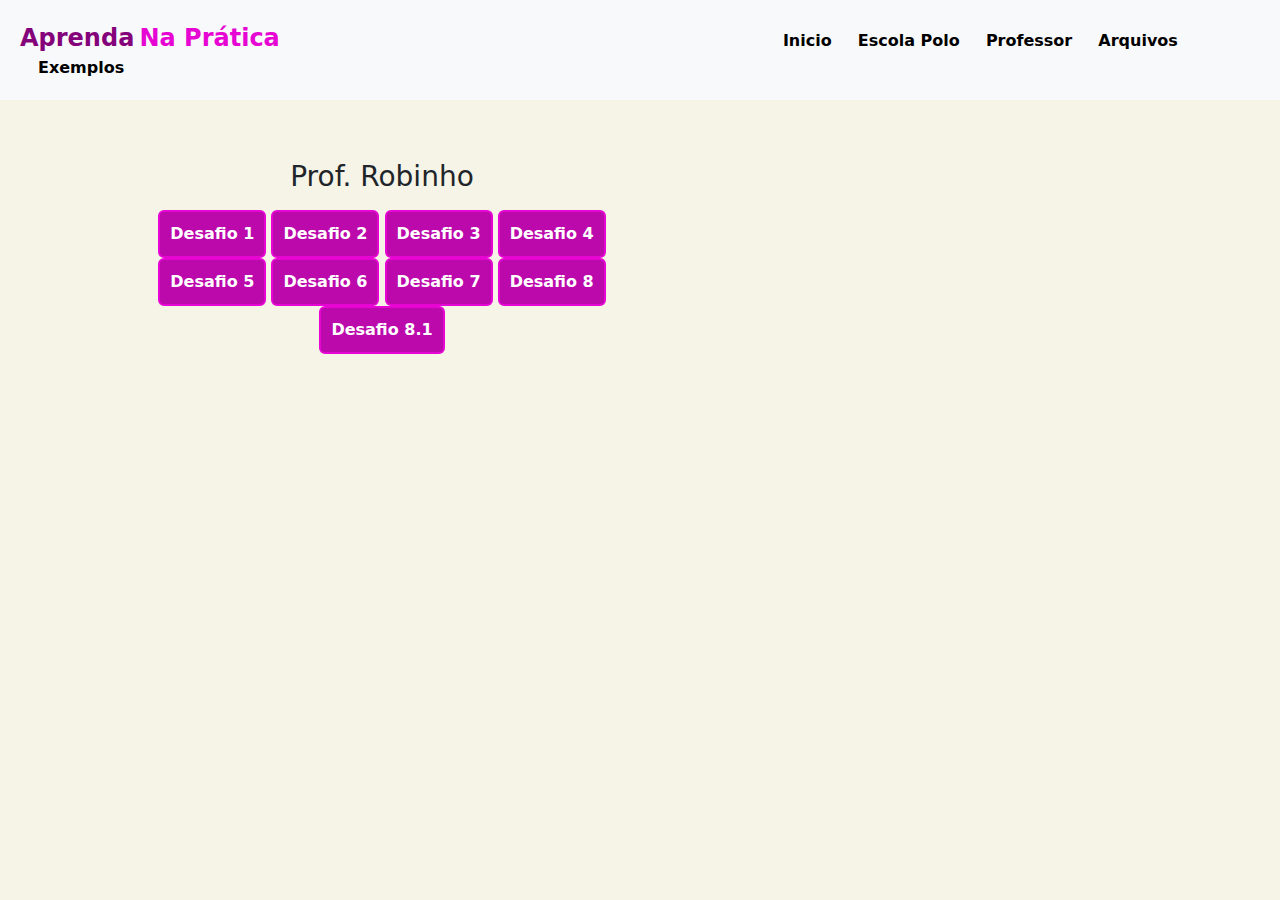
==== index.html @ 297d33d1 "Add files via upload" ====
<!DOCTYPE html>
<html lang="Pt-Br">

<head>
    <meta charset="UTF-8">
    <meta name="viewport" content="width=device-width, initial-scale=1.0">
    <title>Aula de Front-End</title>

    <link href="https://cdn.jsdelivr.net/npm/bootstrap@5.3.3/dist/css/bootstrap.min.css" rel="stylesheet"
        integrity="sha384-QWTKZyjpPEjISv5WaRU9OFeRpok6YctnYmDr5pNlyT2bRjXh0JMhjY6hW+ALEwIH" crossorigin="anonymous">
    <script src="https://cdn.jsdelivr.net/npm/bootstrap@5.3.3/dist/js/bootstrap.bundle.min.js"
        integrity="sha384-YvpcrYf0tY3lHB60NNkmXc5s9fDVZLESaAA55NDzOxhy9GkcIdslK1eN7N6jIeHz"
        crossorigin="anonymous"></script>

    <link rel="stylesheet" href="style5.css">

</head>

<body>

    <header class="bg-light header">
        <section>
            <span class="span-1">Aprenda</span>
            <span class="span-2">Na Prática</span>
            
            <section class="links">
                <a href="index.html">Inicio</a>
                <a href="Polo.html">Escola Polo</a>
                <a href="Professor.html">Professor</a>
                <a href="Arquivos.html">Arquivos</a>
                <a href="Exemplos.html">Exemplos</a>
            </section>
        </section>
    </header>

    <main>
        <! USANDO bootstrap>
            <div class="container text-center">
                <div class="row">

                    <div class="col">
                        <section class="secao-1">
                            <h3>Prof. Robinho</h3>
                            <p></p>
                                <a href="desafio 1.html" class="btn btn-info link-a-1">Desafio 1</a>
                                <a href="desafio 2.html" class="btn btn-info link-a-1">Desafio 2</a>
                                <a href="desafio 3.html" class="btn btn-info link-a-1">Desafio 3</a>
                                <a href="desafio 4.html" class="btn btn-info link-a-1">Desafio 4</a>
                                <a href="desafio 5.html" class="btn btn-info link-a-1">Desafio 5</a>
                                <a href="desafio 6.html" class="btn btn-info link-a-1">Desafio 6</a>
                                <a href="for.html" class="btn btn-info link-a-1">Desafio 7</a>
                                <a href="while.html" class="btn btn-info link-a-1">Desafio 8</a>
                                <a href="while copy.html" class="btn btn-info link-a-1">Desafio 8.1</a>
                        </section>
                    </div>

                    <div class="col">
                        <section class="secao-2">
                            <div class="img">
                                <img src="morris.webp" alt="">
                            </div>
                        </section>
                    </div>

                    <div class="col">
                        <section class="secao-3">
                            <p>
                               
                            </p>
                            <img class="img-col" src="www.webp" alt="">
                        </section>
                    </div>

                    <div class="col">
                        <section class="secao-4">
                            <p>
                            </p>
                            <img class="img-col" src="tela.png" alt="">
                        </section>
                    </div>

                </div>
            </div>

    </main>

</body>

</html>
---- style5.css ----
body{
    background-color: rgb(245, 244, 231);
}

.header{
    padding: 20px;
}

.links{
    display: inline;
    margin-left: 480px;
}

.links a{
    margin-left: 15px;
    text-decoration: none;
    font-weight: bold;
    color: black;
    padding: 3px;
}

.links a:hover{
    color: #e605d3;
    border-top: 2px solid #e605d3;
    border-bottom: 2px solid #e605d3;
}

.link-a-1{
    background-color: #bb09ac;
    border: #e605d3 solid 2px;
    color: white;
    font-weight: bold;
    padding: 10px;
}

.link-a-2{
    background-color: transparent;
    border: #e605d3 solid 2px;
    font-weight: bold;
    padding: 5px;
}


.span-1, .span-2{
    font-weight: bold;
    font-size: x-large;
}

.span-1{
    color:#85037a ;
}

.span-2{
    color: #e605d3;
}

.secao-1{
    width: 500px;
    margin-left: 50px;
    margin-top: 50px;
    padding: 10px;
}

.secao-2{
    width: 500px;
    margin-top:50px ;
    margin-bottom: 100px;
}

.secao-3{
    width: 500px;
    margin-left: 50px;
    margin-top: 50px;
}

.secao-4{
    width: 500px;
    margin-left: 50px;
    margin-top: 50px;
}

.secao-1 h1{
    font-weight: bold;
}

.secao-1 h2{
    font-weight: lighter;
    color: #e605d3;
}

img{
    width: 400px;
    margin: 0 auto;
}
.img img{
    width: 70%;
    border-radius: 100%;
}

.img-col{
    width: 20%;
    border-radius: 100%;
}

h2{
    padding: 10px;
}

.campobox{
    width: 33%;
}

.tabela{
    padding: 20px;
}

.btn{
    
}
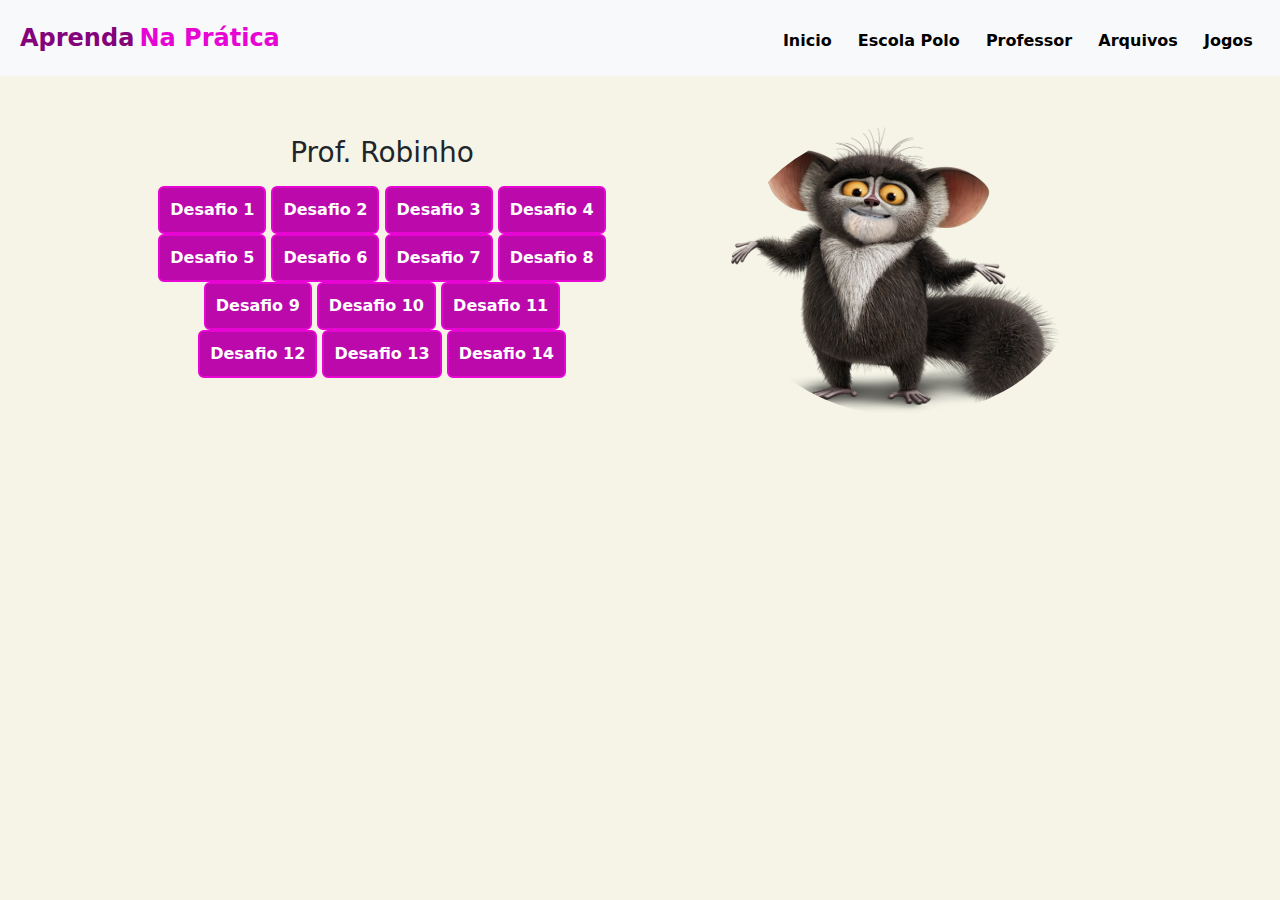
==== commit 6133b4af: "Add files via upload" ====
--- a/index.html
+++ b/index.html
@@ -28,7 +28,7 @@
                 <a href="Polo.html">Escola Polo</a>
                 <a href="Professor.html">Professor</a>
                 <a href="Arquivos.html">Arquivos</a>
-                <a href="Exemplos.html">Exemplos</a>
+                <a href="Exemplos.html">Jogos</a>
             </section>
         </section>
     </header>
@@ -48,9 +48,14 @@
                                 <a href="desafio 4.html" class="btn btn-info link-a-1">Desafio 4</a>
                                 <a href="desafio 5.html" class="btn btn-info link-a-1">Desafio 5</a>
                                 <a href="desafio 6.html" class="btn btn-info link-a-1">Desafio 6</a>
-                                <a href="for.html" class="btn btn-info link-a-1">Desafio 7</a>
-                                <a href="while.html" class="btn btn-info link-a-1">Desafio 8</a>
-                                <a href="while copy.html" class="btn btn-info link-a-1">Desafio 8.1</a>
+                                <a href="desafio 7.html" class="btn btn-info link-a-1">Desafio 7</a>
+                                <a href="desafio 8.html" class="btn btn-info link-a-1">Desafio 8</a>
+                                <a href="desafio 9.html" class="btn btn-info link-a-1">Desafio 9</a>
+                                <a href="desafio 10.html" class="btn btn-info link-a-1">Desafio 10</a>
+                                <a href="desafio 11.html" class="btn btn-info link-a-1">Desafio 11</a>
+                                <a href="desafio 12.html" class="btn btn-info link-a-1">Desafio 12</a>
+                                <a href="desafio 13.html" class="btn btn-info link-a-1">Desafio 13</a>
+                                <a href="desafio 14.html" class="btn btn-info link-a-1">Desafio 14</a>
                         </section>
                     </div>
 
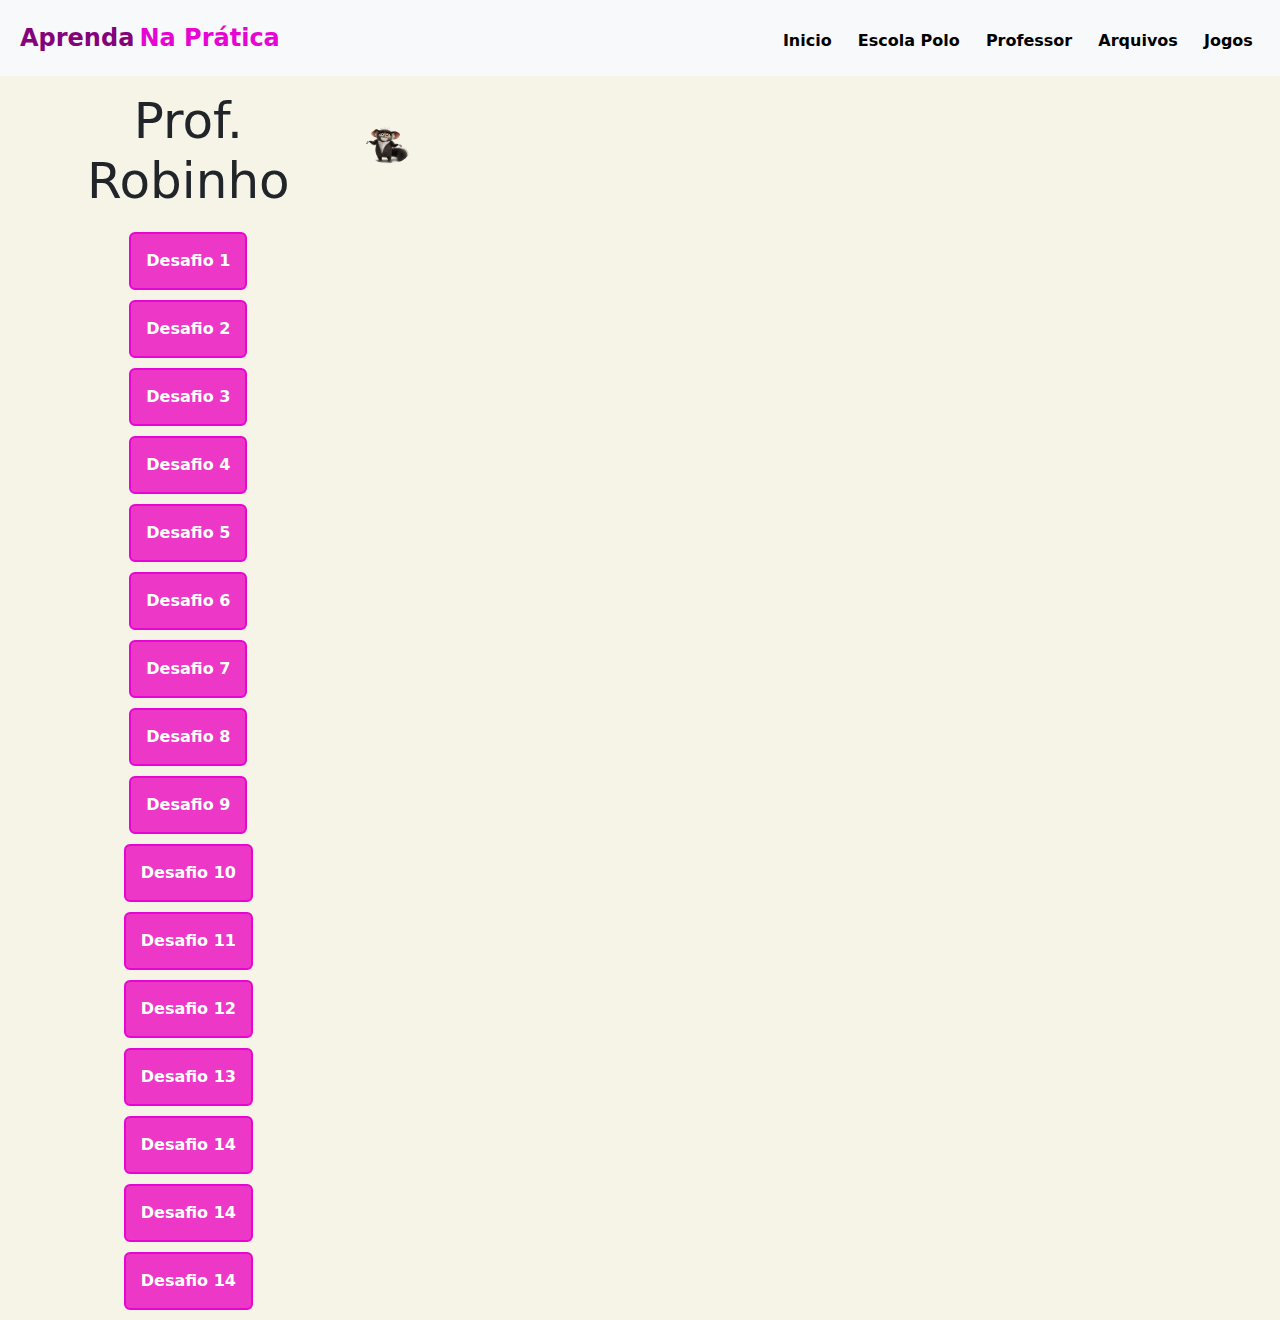
==== commit 15adc961: "Update index.html" ====
--- a/index.html
+++ b/index.html
@@ -56,6 +56,8 @@
                                 <a href="desafio 12.html" class="btn btn-info link-a-1">Desafio 12</a>
                                 <a href="desafio 13.html" class="btn btn-info link-a-1">Desafio 13</a>
                                 <a href="desafio 14.html" class="btn btn-info link-a-1">Desafio 14</a>
+                            <a href="desafio 15.html" class="btn btn-info link-a-1">Desafio 14</a>
+                            <a href="desafio 16.html" class="btn btn-info link-a-1">Desafio 14</a>
                         </section>
                     </div>
 
@@ -91,4 +93,4 @@
 
 </body>
 
-</html>+</html>
--- a/style5.css
+++ b/style5.css
@@ -7,6 +7,11 @@
 }
 
 .links{
+    display: inline;
+    margin-left: 480px;
+}
+
+.botoes{
     display: inline;
     margin-left: 480px;
 }
@@ -26,11 +31,12 @@
 }
 
 .link-a-1{
-    background-color: #bb09ac;
+    background-color: #ec37c7;
     border: #e605d3 solid 2px;
     color: white;
     font-weight: bold;
-    padding: 10px;
+    padding: 15px;
+    margin: 5px;
 }
 
 .link-a-2{
@@ -54,21 +60,38 @@
     color: #e605d3;
 }
 
+footer {
+	text-align: center;
+    font-weight: bold;
+	background-color: rgb(222, 222, 217);
+    width: 100%;
+    margin: 50px 0 0 0;
+    padding: 40px;
+}
+
+.texto{
+    text-align: justify;
+    columns: 3;
+    font-weight: bold;
+    margin:50px;
+}
+
 .secao-1{
-    width: 500px;
-    margin-left: 50px;
-    margin-top: 50px;
-    padding: 10px;
+    width: 100%;
+    margin-left: 0;
+    margin-top: 10px;
+    padding: 5px;
 }
 
 .secao-2{
-    width: 500px;
+    width: 100%;
     margin-top:50px ;
     margin-bottom: 100px;
 }
 
 .secao-3{
-    width: 500px;
+    width: 100%;
+
     margin-left: 50px;
     margin-top: 50px;
 }
@@ -93,7 +116,7 @@
     margin: 0 auto;
 }
 .img img{
-    width: 70%;
+    width: 33%;
     border-radius: 100%;
 }
 
@@ -106,6 +129,16 @@
     padding: 10px;
 }
 
+h1{
+    text-align: center;
+    padding: 15px;
+}
+
+h3{
+    text-align: center;
+    font-size: 50px;
+}
+
 .campobox{
     width: 33%;
 }
@@ -114,6 +147,13 @@
     padding: 20px;
 }
 
-.btn{
-    
-}+button{
+    padding: 20px;
+    margin-left: 40px;
+}
+
+.btn btn-info{
+    size: 50px;
+}
+
+
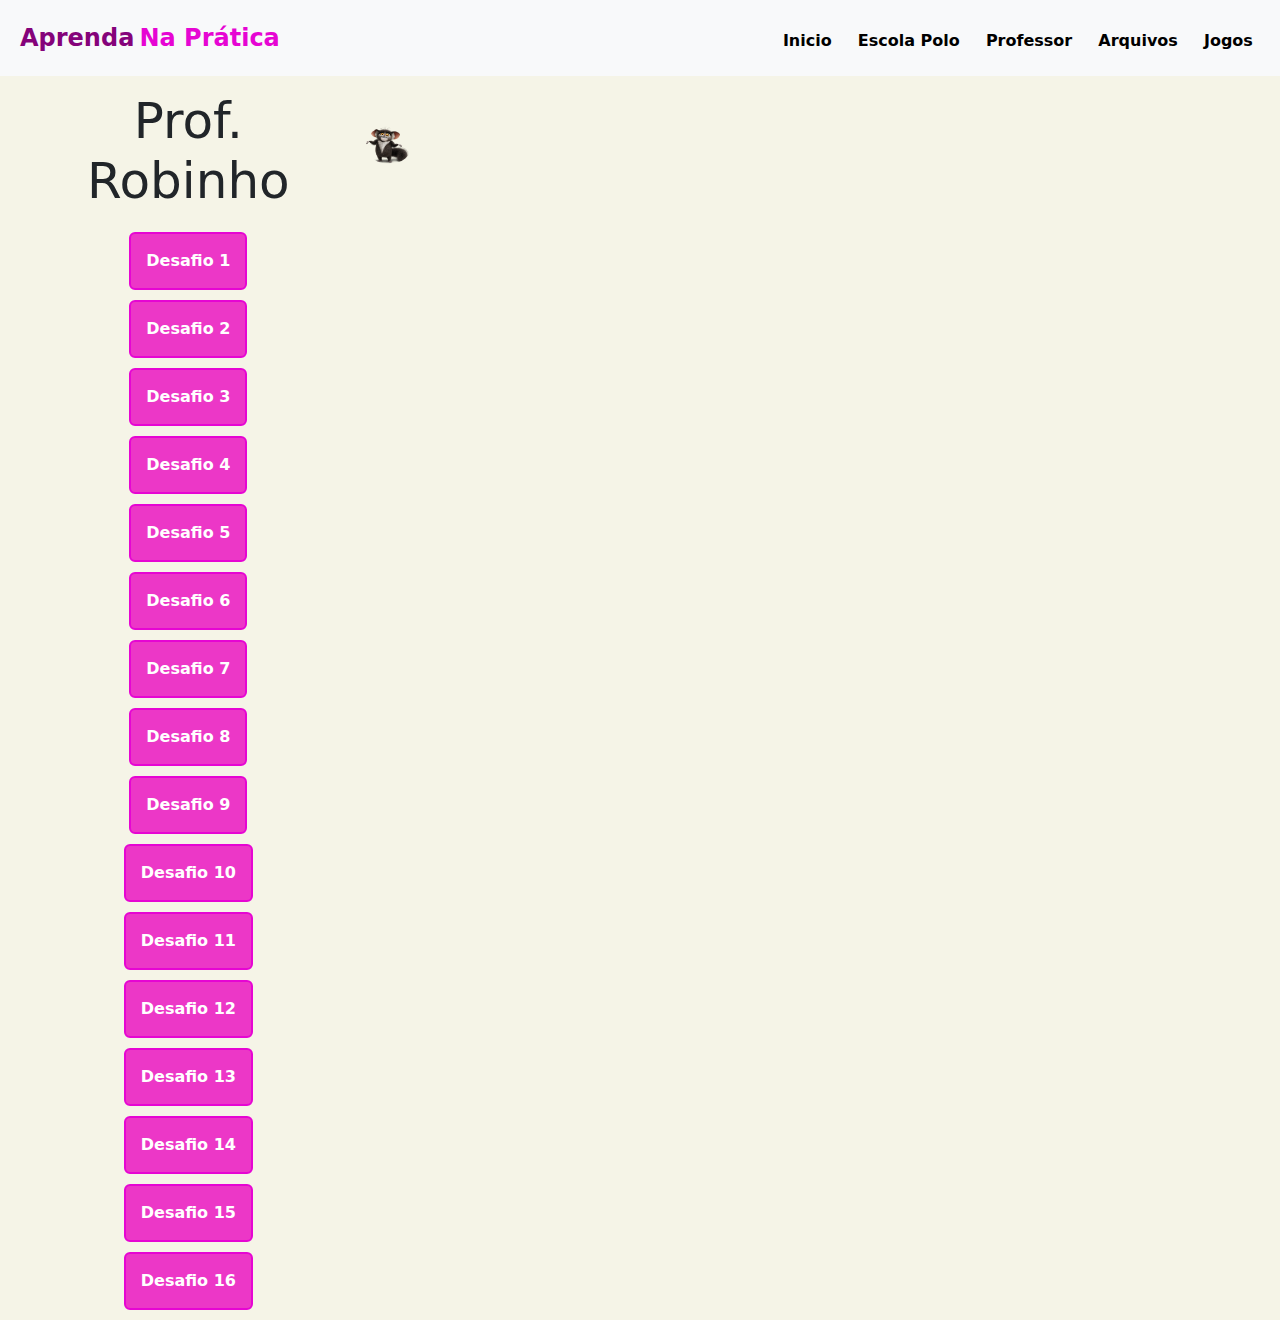
==== commit 4551d9f0: "Update index.html" ====
--- a/index.html
+++ b/index.html
@@ -56,8 +56,8 @@
                                 <a href="desafio 12.html" class="btn btn-info link-a-1">Desafio 12</a>
                                 <a href="desafio 13.html" class="btn btn-info link-a-1">Desafio 13</a>
                                 <a href="desafio 14.html" class="btn btn-info link-a-1">Desafio 14</a>
-                            <a href="desafio 15.html" class="btn btn-info link-a-1">Desafio 14</a>
-                            <a href="desafio 16.html" class="btn btn-info link-a-1">Desafio 14</a>
+                            <a href="desafio 15.html" class="btn btn-info link-a-1">Desafio 15</a>
+                            <a href="desafio 16.html" class="btn btn-info link-a-1">Desafio 16</a>
                         </section>
                     </div>
 
